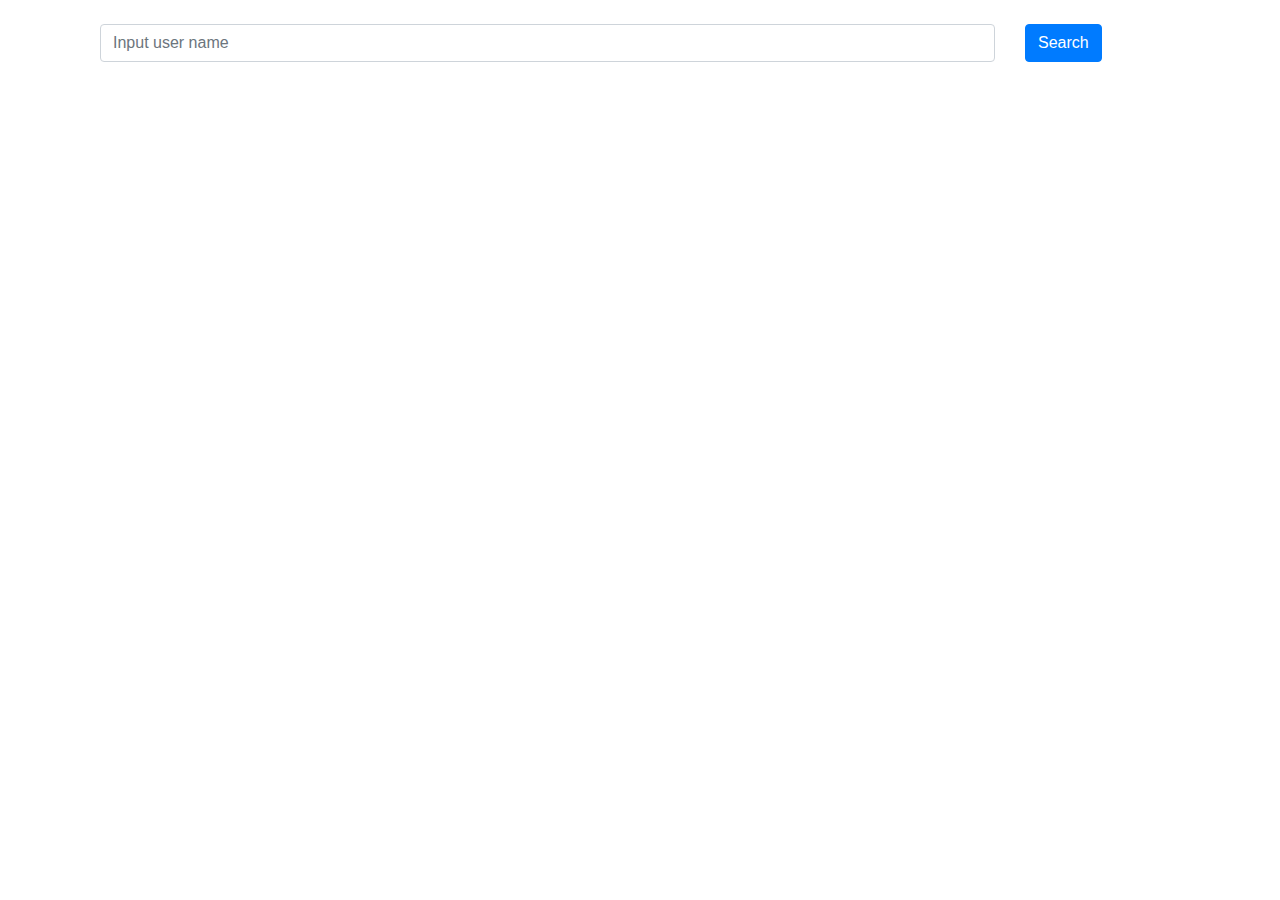
==== search.html @ 191825be "First output" ====
<!DOCTYPE html>
<head>
  <meta charset="UTF-8">
  <title>Search</title>
  <link rel="stylesheet" type="text/css" href="my/css/search.css">
</head>
<body>
  <main>
    <div class="container">
      
    </div>
    <div id="search-items">

    </div>
  </main>
  <script src="my/js/search.js"></script>
</body>
---- my/css/search.css ----
#search-items{
  display: flex;
  flex-direction: column;
  align-items: center;
  padding: 10px 0;
}
.item{
  border: 1px solid black;
  width: 700px;
  margin: 10px 0;
  padding: 10px;
}
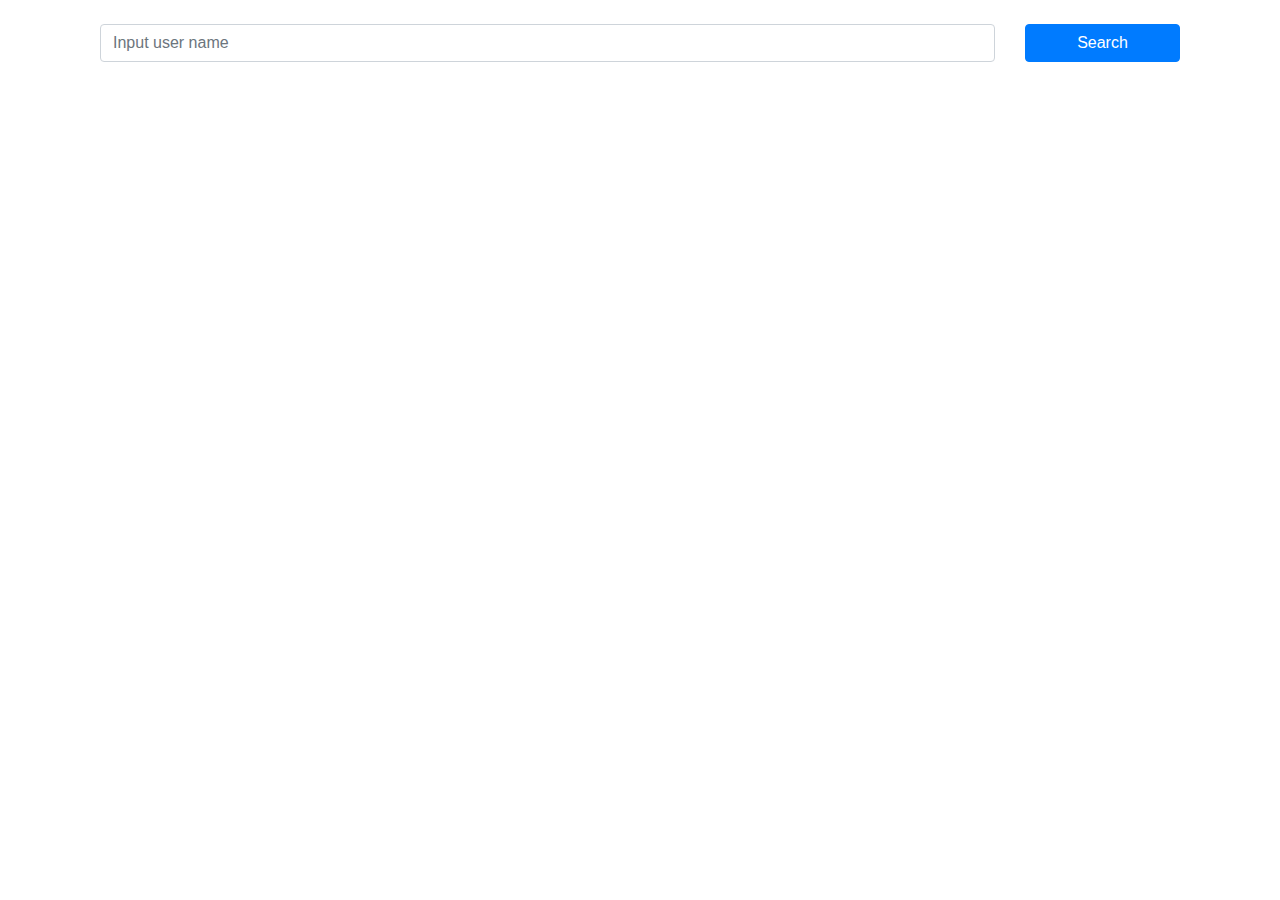
==== commit bbf715c2: "Minor changes and rendering next page button" ====
--- a/search.html
+++ b/search.html
@@ -2,16 +2,18 @@
 <head>
   <meta charset="UTF-8">
   <title>Search</title>
+  <link rel="stylesheet" type="text/css" href="libs/bootstrap.min.css">
   <link rel="stylesheet" type="text/css" href="my/css/search.css">
 </head>
 <body>
   <main>
-    <div class="container">
-      
-    </div>
+    <form class="form">
+
+    </form>
     <div id="search-items">
 
     </div>
+    <button type="button" class="btn btn-secondary" id="nextPageLoad" disabled>Load next</button>
   </main>
   <script src="my/js/search.js"></script>
 </body>--- a/my/css/search.css
+++ b/my/css/search.css
@@ -9,4 +9,12 @@
   width: 700px;
   margin: 10px 0;
   padding: 10px;
+}
+.form{
+  width: 700px;
+}
+#nextPageLoad{
+  display: block;
+  width: 722px;
+  margin: 10px auto;
 }